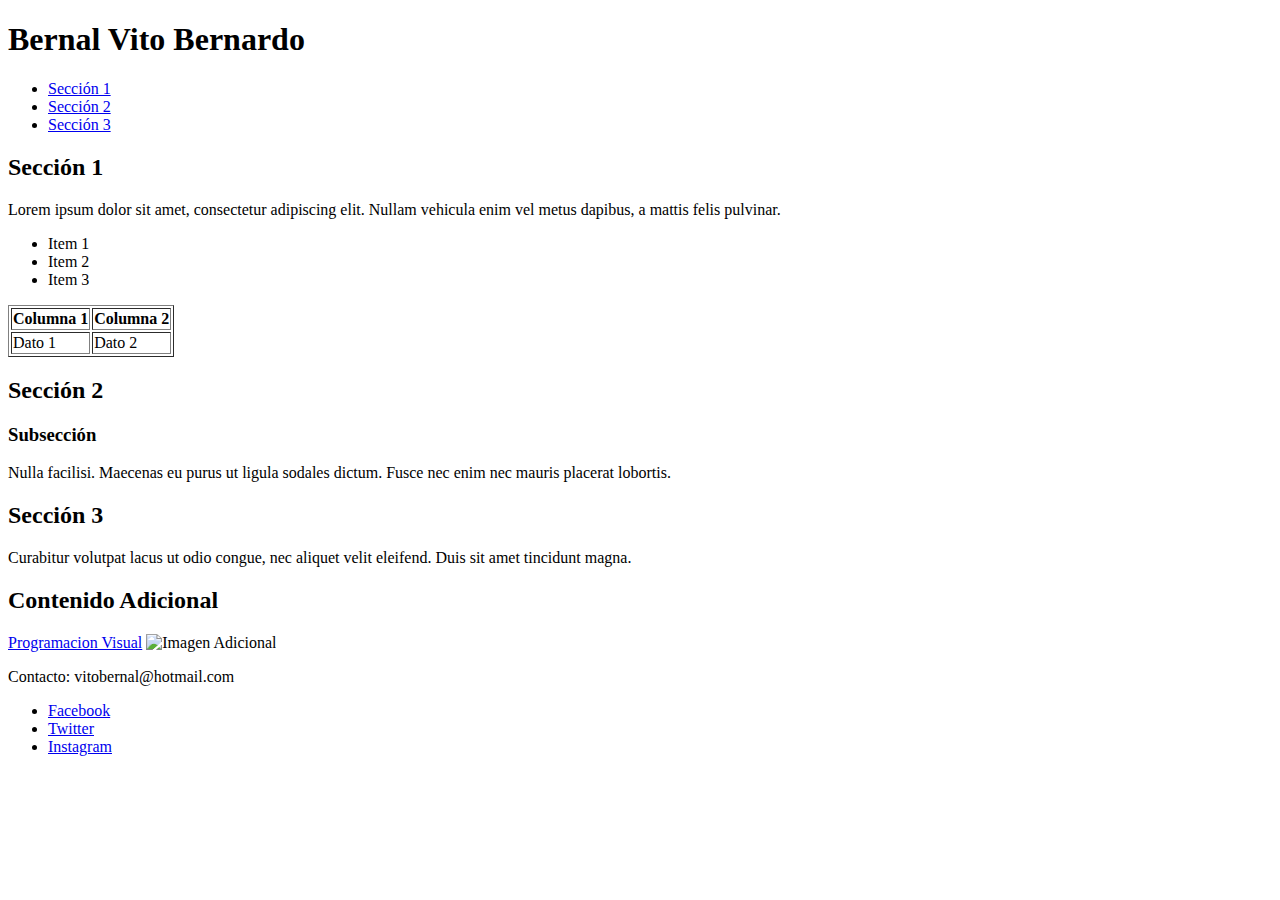
==== tp3_VitoBernardoBernal/src/main/resources/templates/index.html @ fd58365c "agrecando los atributos" ====
<!DOCTYPE html>
<html lang="es">
<head>
<meta charset="UTF-8">
<title>Proyecto HTML5</title>
</head>
<body>
	<header>
		<h1>Bernal Vito Bernardo</h1>
		<nav>
			<ul>
				<li><a href="#seccion1">Sección 1</a></li>
				<li><a href="#seccion2">Sección 2</a></li>
				<li><a href="#seccion3">Sección 3</a></li>
			</ul>
		</nav>
	</header>

	<main>
		<section id="seccion1">
			<h2>Sección 1</h2>
			<p>Lorem ipsum dolor sit amet, consectetur adipiscing elit.
				Nullam vehicula enim vel metus dapibus, a mattis felis pulvinar.</p>
			<ul>
				<li>Item 1</li>
				<li>Item 2</li>
				<li>Item 3</li>
			</ul>
			<table border="1">
				<tr>
					<th>Columna 1</th>
					<th>Columna 2</th>
				</tr>
				<tr>
					<td>Dato 1</td>
					<td>Dato 2</td>
				</tr>
			</table>
		</section>

		<section id="seccion2">
			<h2>Sección 2</h2>
			<h3>Subsección</h3>
			<p>Nulla facilisi. Maecenas eu purus ut ligula sodales dictum.
				Fusce nec enim nec mauris placerat lobortis.</p>
		</section>

		<section id="seccion3">
			<h2>Sección 3</h2>
			<p>Curabitur volutpat lacus ut odio congue, nec aliquet velit
				eleifend. Duis sit amet tincidunt magna.</p>
		</section>
	</main>

	<aside>
		<h2>Contenido Adicional</h2>
		<a href="https://www.google.com/">Programacion Visual</a> <img
			src="/images/descarga.png" alt="Imagen Adicional">
	</aside>

	<footer>
		<p>Contacto: vitobernal@hotmail.com</p>
		<ul>
			<li><a href="#">Facebook</a></li>
			<li><a href="#">Twitter</a></li>
			<li><a href="#">Instagram</a></li>
		</ul>
	</footer>
</body>
</html>
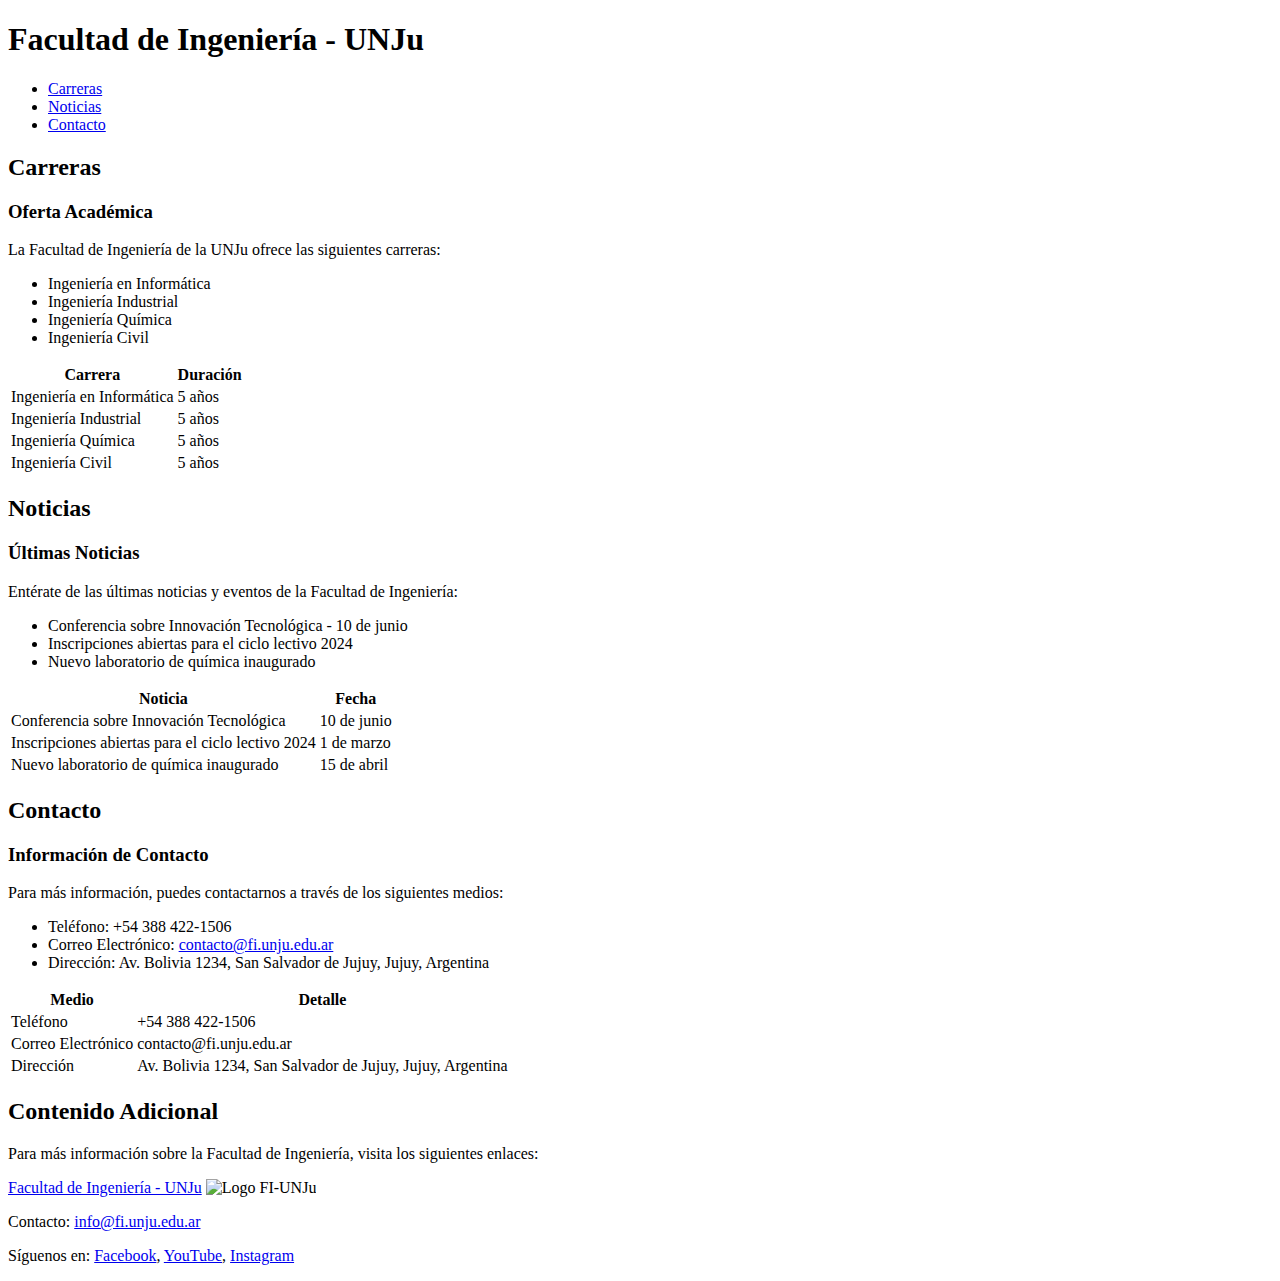
==== commit 094775ca: "Se hizo la corrección en el index.html agregando los datos de la Facultad de Ingenieria en las estru" ====
--- a/tp3_VitoBernardoBernal/src/main/resources/templates/index.html
+++ b/tp3_VitoBernardoBernal/src/main/resources/templates/index.html
@@ -1,70 +1,130 @@
 <!DOCTYPE html>
 <html lang="es">
 <head>
-<meta charset="UTF-8">
-<title>Proyecto HTML5</title>
+    <meta charset="UTF-8">
+    <title>Facultad de Ingeniería - Universidad Nacional de Jujuy</title>
 </head>
 <body>
-	<header>
-		<h1>Bernal Vito Bernardo</h1>
-		<nav>
-			<ul>
-				<li><a href="#seccion1">Sección 1</a></li>
-				<li><a href="#seccion2">Sección 2</a></li>
-				<li><a href="#seccion3">Sección 3</a></li>
-			</ul>
-		</nav>
-	</header>
+    <header>
+        <h1>Facultad de Ingeniería - UNJu</h1>
+    </header>
 
-	<main>
-		<section id="seccion1">
-			<h2>Sección 1</h2>
-			<p>Lorem ipsum dolor sit amet, consectetur adipiscing elit.
-				Nullam vehicula enim vel metus dapibus, a mattis felis pulvinar.</p>
-			<ul>
-				<li>Item 1</li>
-				<li>Item 2</li>
-				<li>Item 3</li>
-			</ul>
-			<table border="1">
-				<tr>
-					<th>Columna 1</th>
-					<th>Columna 2</th>
-				</tr>
-				<tr>
-					<td>Dato 1</td>
-					<td>Dato 2</td>
-				</tr>
-			</table>
-		</section>
+    <nav>
+        <ul>
+            <li><a href="#seccion1">Carreras</a></li>
+            <li><a href="#seccion2">Noticias</a></li>
+            <li><a href="#seccion3">Contacto</a></li>
+        </ul>
+    </nav>
 
-		<section id="seccion2">
-			<h2>Sección 2</h2>
-			<h3>Subsección</h3>
-			<p>Nulla facilisi. Maecenas eu purus ut ligula sodales dictum.
-				Fusce nec enim nec mauris placerat lobortis.</p>
-		</section>
+    <main>
+        <section id="seccion1">
+            <h2>Carreras</h2>
+            <h3>Oferta Académica</h3>
+            <p>La Facultad de Ingeniería de la UNJu ofrece las siguientes carreras:</p>
+            <ul>
+                <li>Ingeniería en Informática</li>
+                <li>Ingeniería Industrial</li>
+                <li>Ingeniería Química</li>
+                <li>Ingeniería Civil</li>
+            </ul>
+            <table>
+                <tr>
+                    <th>Carrera</th>
+                    <th>Duración</th>
+                </tr>
+                <tr>
+                    <td>Ingeniería en Informática</td>
+                    <td>5 años</td>
+                </tr>
+                <tr>
+                    <td>Ingeniería Industrial</td>
+                    <td>5 años</td>
+                </tr>
+                <tr>
+                    <td>Ingeniería Química</td>
+                    <td>5 años</td>
+                </tr>
+                <tr>
+                    <td>Ingeniería Civil</td>
+                    <td>5 años</td>
+                </tr>
+            </table>
+        </section>
+        
+        <section id="seccion2">
+            <h2>Noticias</h2>
+            <h3>Últimas Noticias</h3>
+            <p>Entérate de las últimas noticias y eventos de la Facultad de Ingeniería:</p>
+            <ul>
+                <li>Conferencia sobre Innovación Tecnológica - 10 de junio</li>
+                <li>Inscripciones abiertas para el ciclo lectivo 2024</li>
+                <li>Nuevo laboratorio de química inaugurado</li>
+            </ul>
+            <table>
+                <tr>
+                    <th>Noticia</th>
+                    <th>Fecha</th>
+                </tr>
+                <tr>
+                    <td>Conferencia sobre Innovación Tecnológica</td>
+                    <td>10 de junio</td>
+                </tr>
+                <tr>
+                    <td>Inscripciones abiertas para el ciclo lectivo 2024</td>
+                    <td>1 de marzo</td>
+                </tr>
+                <tr>
+                    <td>Nuevo laboratorio de química inaugurado</td>
+                    <td>15 de abril</td>
+                </tr>
+            </table>
+        </section>
 
-		<section id="seccion3">
-			<h2>Sección 3</h2>
-			<p>Curabitur volutpat lacus ut odio congue, nec aliquet velit
-				eleifend. Duis sit amet tincidunt magna.</p>
-		</section>
-	</main>
+        <section id="seccion3">
+            <h2>Contacto</h2>
+            <h3>Información de Contacto</h3>
+            <p>Para más información, puedes contactarnos a través de los siguientes medios:</p>
+            <ul>
+                <li>Teléfono: +54 388 422-1506</li>
+                <li>Correo Electrónico: <a href="mailto:contacto@fi.unju.edu.ar">contacto@fi.unju.edu.ar</a></li>
+                <li>Dirección: Av. Bolivia 1234, San Salvador de Jujuy, Jujuy, Argentina</li>
+            </ul>
+            <table>
+                <tr>
+                    <th>Medio</th>
+                    <th>Detalle</th>
+                </tr>
+                <tr>
+                    <td>Teléfono</td>
+                    <td>+54 388 422-1506</td>
+                </tr>
+                <tr>
+                    <td>Correo Electrónico</td>
+                    <td>contacto@fi.unju.edu.ar</td>
+                </tr>
+                <tr>
+                    <td>Dirección</td>
+                    <td>Av. Bolivia 1234, San Salvador de Jujuy, Jujuy, Argentina</td>
+                </tr>
+            </table>
+        </section>
+    </main>
 
-	<aside>
-		<h2>Contenido Adicional</h2>
-		<a href="https://www.google.com/">Programacion Visual</a> <img
-			src="/images/descarga.png" alt="Imagen Adicional">
-	</aside>
+    <aside>
+        <h2>Contenido Adicional</h2>
+        <p>Para más información sobre la Facultad de Ingeniería, visita los siguientes enlaces:</p>
+        <a href="https://www.fi.unju.edu.ar/">Facultad de Ingeniería - UNJu</a>
+        <img src="https://fi.unju.edu.ar/images/fi-logo.png" alt="Logo FI-UNJu">
+    </aside>
 
-	<footer>
-		<p>Contacto: vitobernal@hotmail.com</p>
-		<ul>
-			<li><a href="#">Facebook</a></li>
-			<li><a href="#">Twitter</a></li>
-			<li><a href="#">Instagram</a></li>
-		</ul>
-	</footer>
+    <footer>
+        <p>Contacto: <a href="mailto:contacto@fi.unju.edu.ar">info@fi.unju.edu.ar</a></p>
+        <p>Síguenos en:
+            <a href="https://www.facebook.com/fiunju">Facebook</a>,
+            <a href="https://twitter.com/fiunju">YouTube</a>,
+            <a href="https://www.instagram.com/fiunju">Instagram</a>
+        </p>
+    </footer>
 </body>
 </html>
